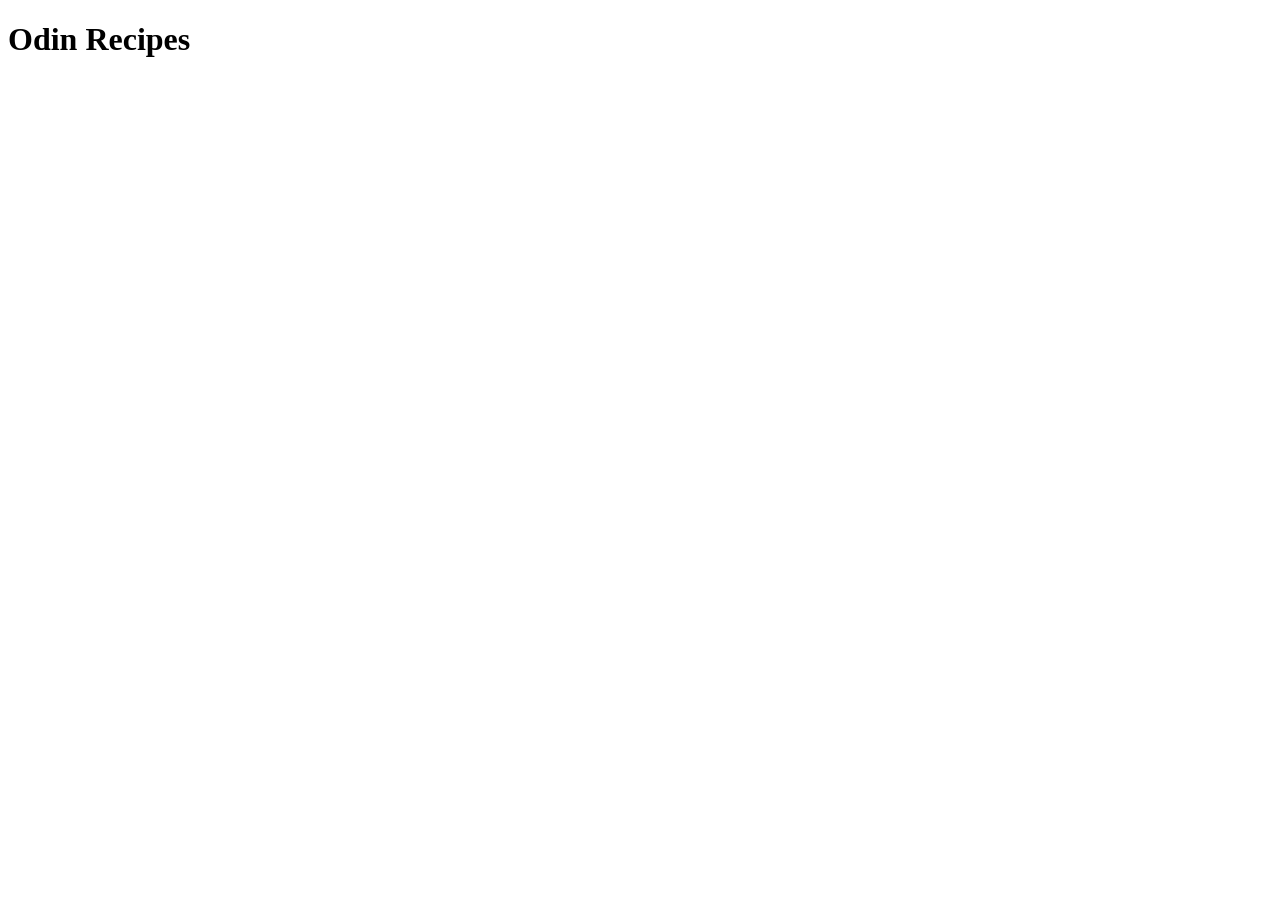
==== index.html @ d83e75db "Update README.md and create index.html" ====
<!DOCTYPE html>
<html lang="en">
<head>
    <meta charset="UTF-8">
    <meta http-equiv="X-UA-Compatible" content="IE=edge">
    <meta name="viewport" content="width=device-width, initial-scale=1.0">
    <title>Document</title>
</head>
<body>
    <h1>Odin Recipes</h1>
</body>
</html>
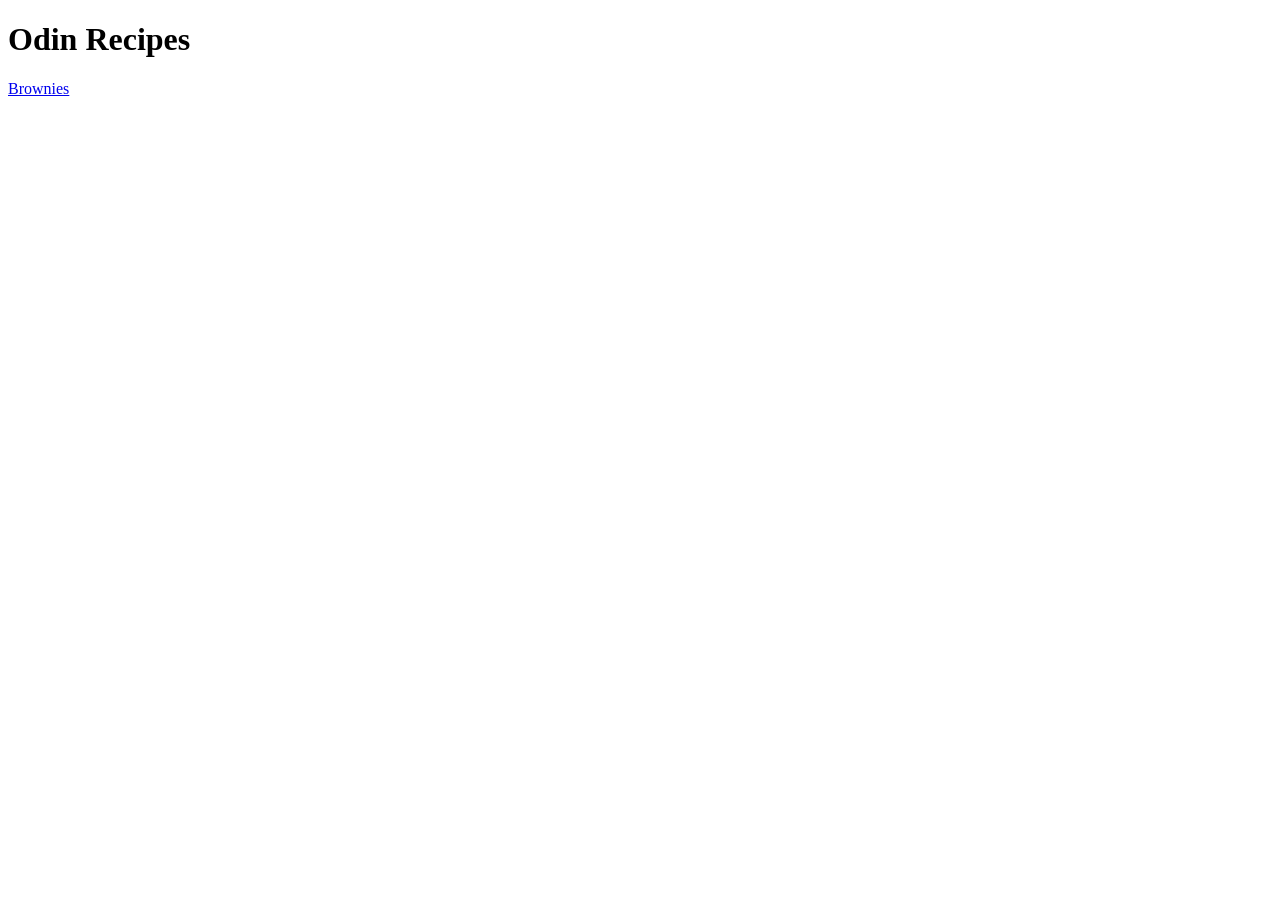
==== commit a7db6a8e: "Create page for brownie recipe Created brownies.html. Added a link to it in index.html." ====
--- a/index.html
+++ b/index.html
@@ -8,5 +8,6 @@
 </head>
 <body>
     <h1>Odin Recipes</h1>
+    <a href="./brownies.html">Brownies</a>
 </body>
 </html>
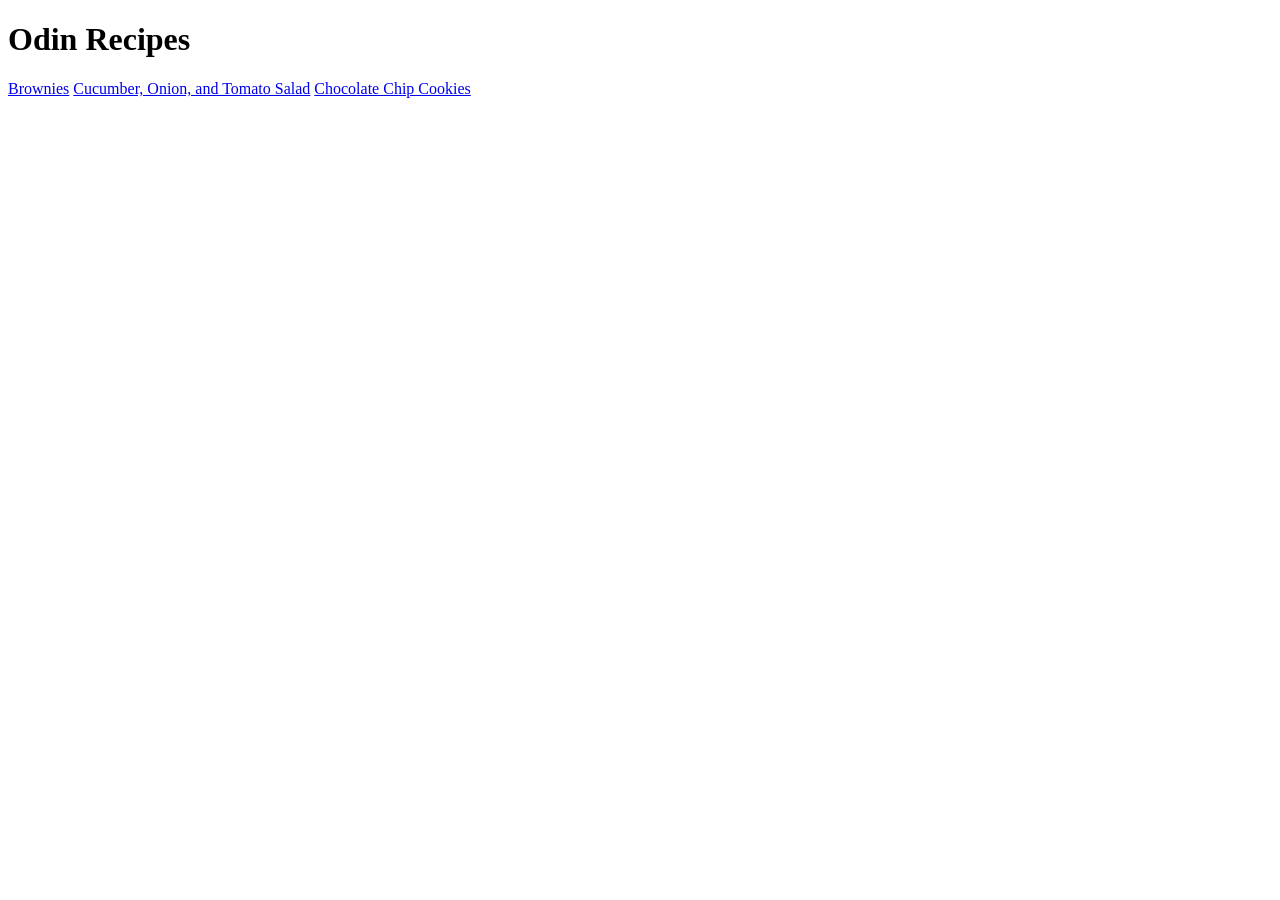
==== commit 4fa76c53: "Add salad and cookie recipe" ====
--- a/index.html
+++ b/index.html
@@ -9,5 +9,7 @@
 <body>
     <h1>Odin Recipes</h1>
     <a href="./brownies.html">Brownies</a>
+    <a href="./salad.html">Cucumber, Onion, and Tomato Salad</a>
+    <a href="./cookies.html">Chocolate Chip Cookies</a>
 </body>
 </html>
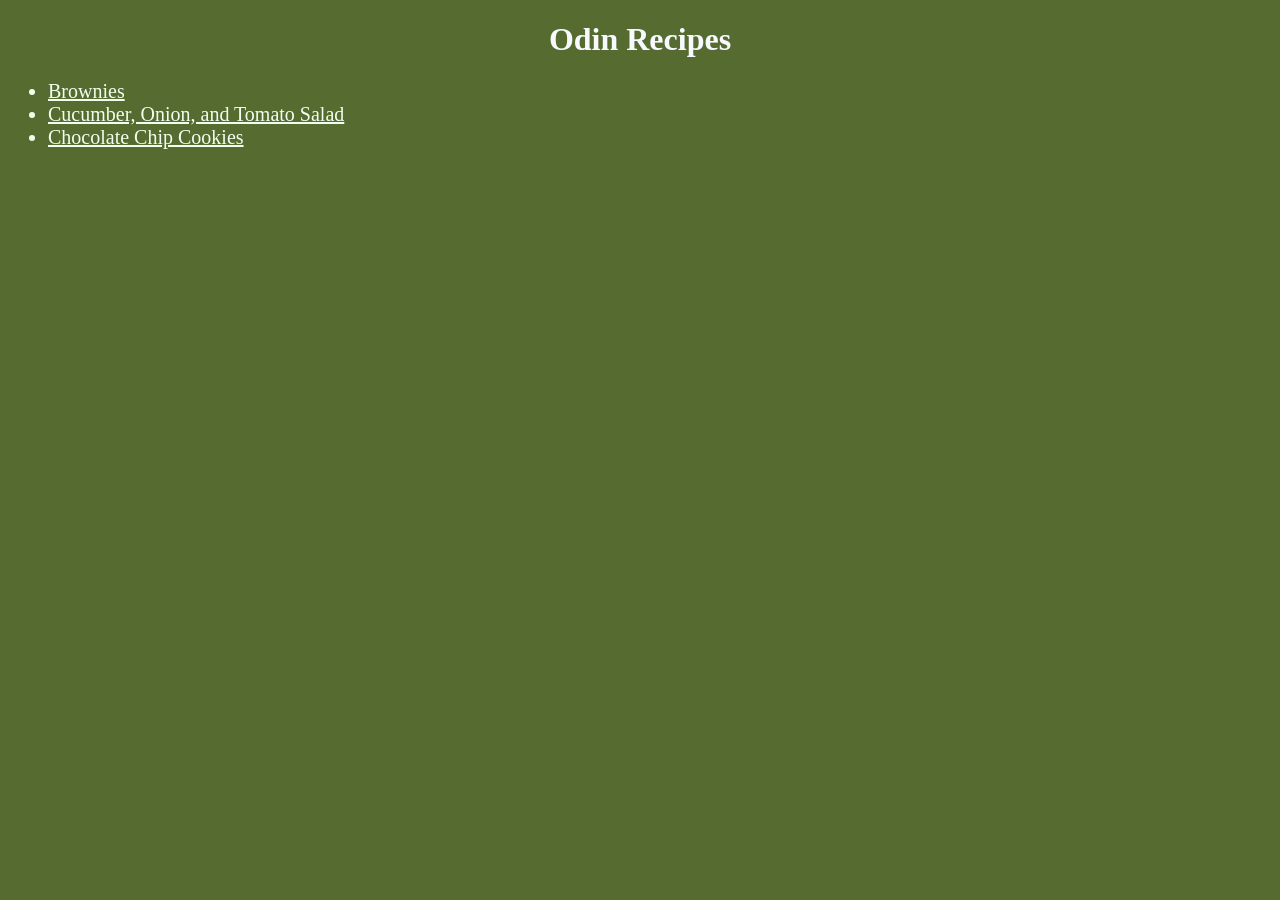
==== commit ad087600: "Add CSS file and make minor aesthetic changes Added CSS file. Reduced size of images. Centered page " ====
--- a/index.html
+++ b/index.html
@@ -5,11 +5,17 @@
     <meta http-equiv="X-UA-Compatible" content="IE=edge">
     <meta name="viewport" content="width=device-width, initial-scale=1.0">
     <title>Document</title>
+    <link rel="stylesheet" href="styles.css">
 </head>
 <body>
     <h1>Odin Recipes</h1>
-    <a href="./brownies.html">Brownies</a>
-    <a href="./salad.html">Cucumber, Onion, and Tomato Salad</a>
-    <a href="./cookies.html">Chocolate Chip Cookies</a>
+    <ul>
+        <li><a href="./brownies.html">Brownies</a></li>
+        <li><a href="./salad.html">Cucumber, Onion, and Tomato Salad</a></li>
+        <li><a href="./cookies.html">Chocolate Chip Cookies</a></li>
+    </ul>
+    
+    
+    
 </body>
 </html>
--- a/styles.css
+++ b/styles.css
@@ -0,0 +1,24 @@
+*{
+    font-family: "Times New Roman", sans-serif;
+    background-color:darkolivegreen;
+    color: honeydew;
+}
+
+h1{
+    text-align: center;
+    color:ghostwhite;
+}
+
+img{
+    width: 100vw;
+    height: auto;
+}
+
+p, li{
+    font-size: 20px;
+}
+
+h2{
+    font-weight: bold;
+    font-style: italic;
+}
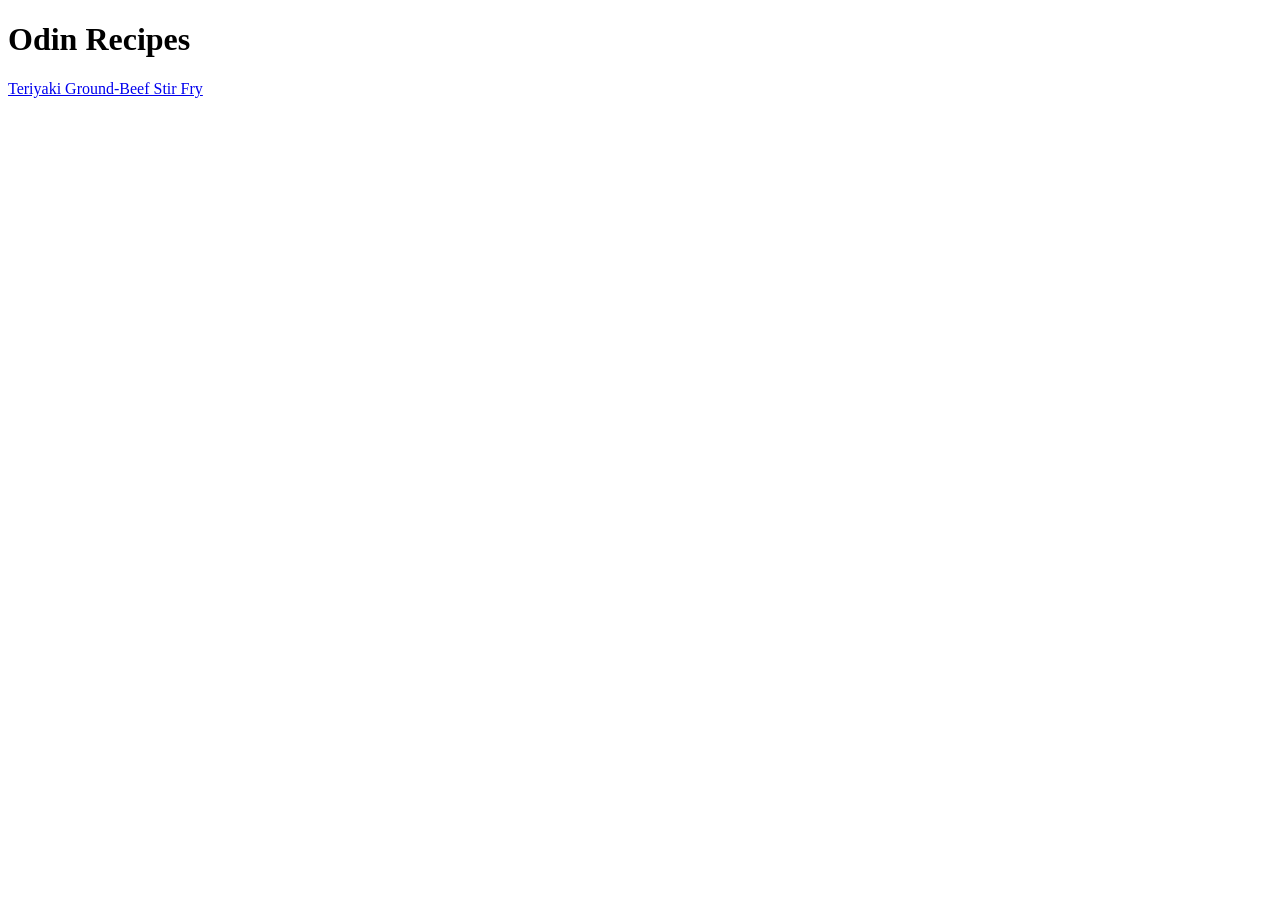
==== commit 9218944c: "Added title and link to recipe page for Teriyaki Ground-Beef Stir Fry" ====
--- a/index.html
+++ b/index.html
@@ -2,20 +2,11 @@
 <html lang="en">
 <head>
     <meta charset="UTF-8">
-    <meta http-equiv="X-UA-Compatible" content="IE=edge">
     <meta name="viewport" content="width=device-width, initial-scale=1.0">
     <title>Document</title>
-    <link rel="stylesheet" href="styles.css">
 </head>
 <body>
     <h1>Odin Recipes</h1>
-    <ul>
-        <li><a href="./brownies.html">Brownies</a></li>
-        <li><a href="./salad.html">Cucumber, Onion, and Tomato Salad</a></li>
-        <li><a href="./cookies.html">Chocolate Chip Cookies</a></li>
-    </ul>
-    
-    
-    
+    <a href="recipes/teriyaki-ground-beef.html">Teriyaki Ground-Beef Stir Fry</a>
 </body>
 </html>
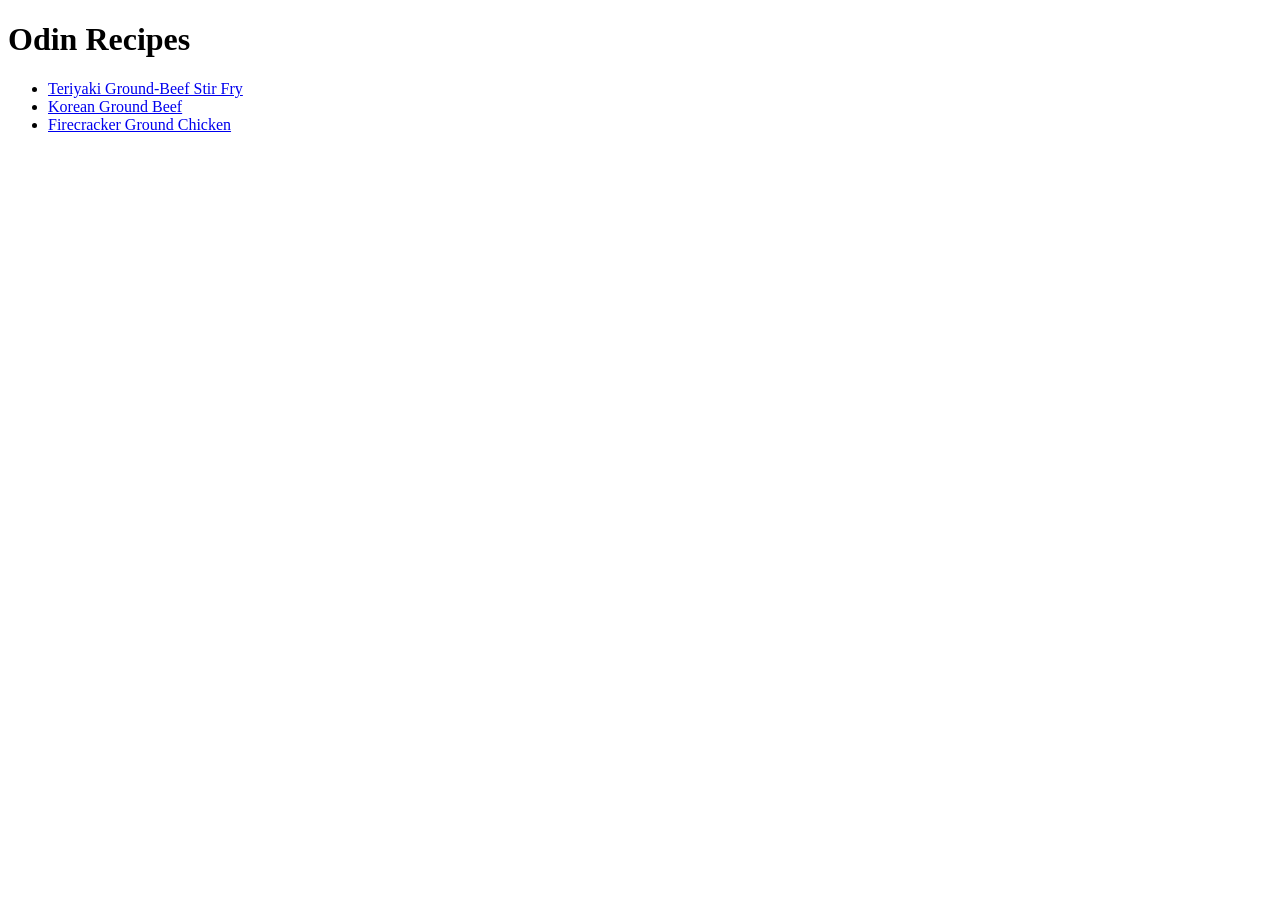
==== commit f6cfe496: "Added pages for Korean ground beef and Firecracker Ground Chicken" ====
--- a/index.html
+++ b/index.html
@@ -7,6 +7,10 @@
 </head>
 <body>
     <h1>Odin Recipes</h1>
-    <a href="recipes/teriyaki-ground-beef.html">Teriyaki Ground-Beef Stir Fry</a>
+    <ul>
+        <li><a href="recipes/teriyaki-ground-beef.html" target="_blank">Teriyaki Ground-Beef Stir Fry</a></li>
+        <li><a href="recipes/korean-ground-beef.html" target="_blank">Korean Ground Beef</a></li>
+        <li><a href="recipes/firecracker-ground-chicken.html" target="_blank">Firecracker Ground Chicken</a></li>
+    </ul>
 </body>
 </html>
